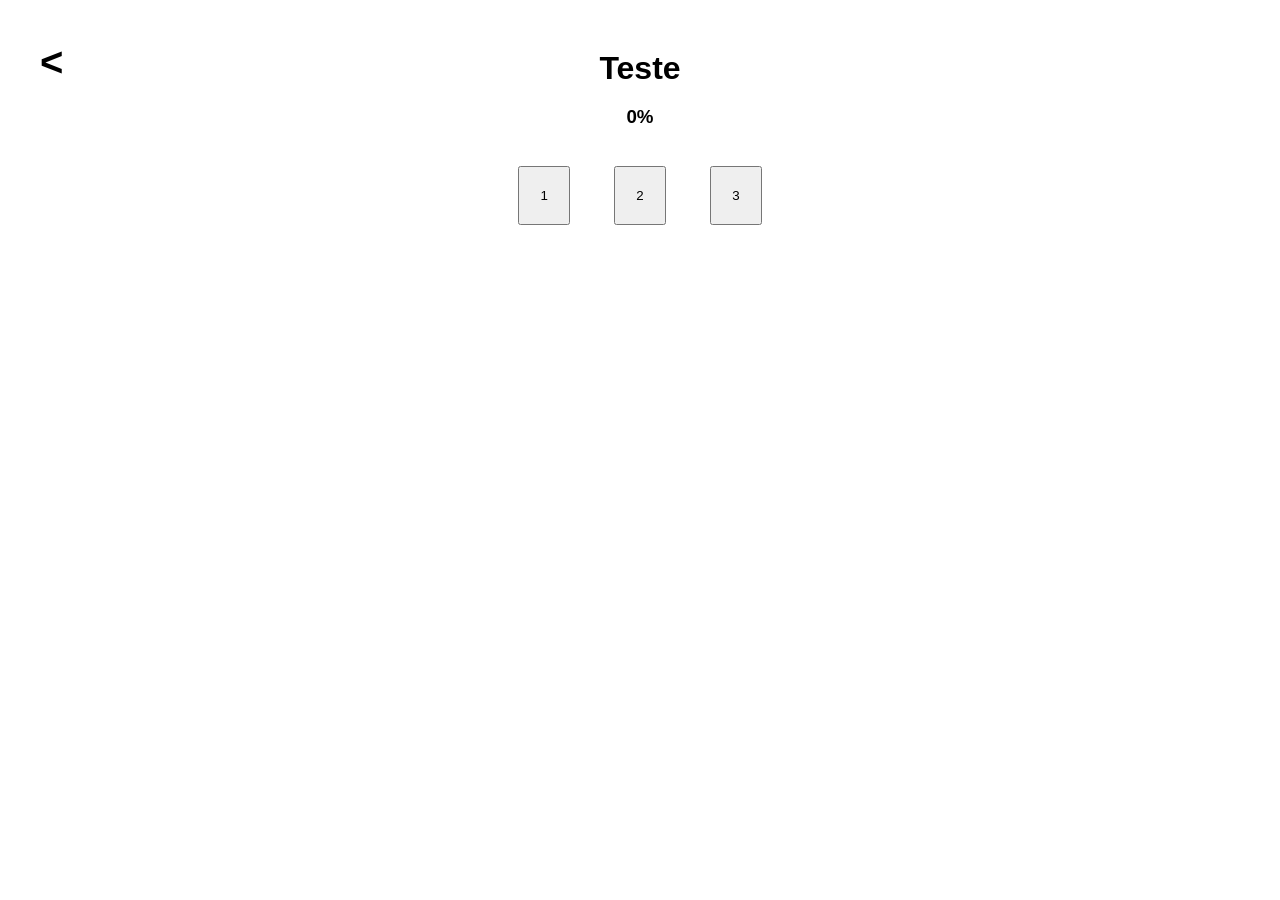
==== test_page/test_index.html @ 632eda28 "test_page done" ====
<!DOCTYPE html>
<html lang="en">
<head>
    <meta charset="UTF-8">
    <meta http-equiv="X-UA-Compatible" content="IE=edge">
    <meta name="viewport" content="width=device-width, initial-scale=1.0">

    <link rel="stylesheet" href="test_style.css">

    <title>Página de Teste</title>
</head>
<body>
    <a href="../index.html" class="voltar"><</a>
    <h1>Teste</h1>
    <h3>0%</h3>
    <img src="" alt="">
    <div class="buttons">
        <button>1</button>
        <button>2</button>
        <button>3</button>
    </div>
</body>
</html>
---- test_page/test_style.css ----
html,
body {
    position: absolute;
    top: 0;
    left: 0;
    width: 100vw;
    height: 100vh;
    margin: 0;
    display: flex;
    align-items: center;
    flex-direction: column;
    font-family: sans-serif;
}
.voltar{
    margin:0;
    padding: 40px;
    position: absolute;
    top: 0;
    left: 0;
    text-decoration: none;
    font-family: sans-serif;
    font-weight: bold;
    font-size: 40px;
    color: black;
    transition: 0.3s;
}

.voltar:hover{
    transform: scale(120%);
}

h1{
    margin: 50px 0 0 0;
}

button{
    padding: 20px;
    align-items: center;
    transition: .3s;
    margin: 20px;
}
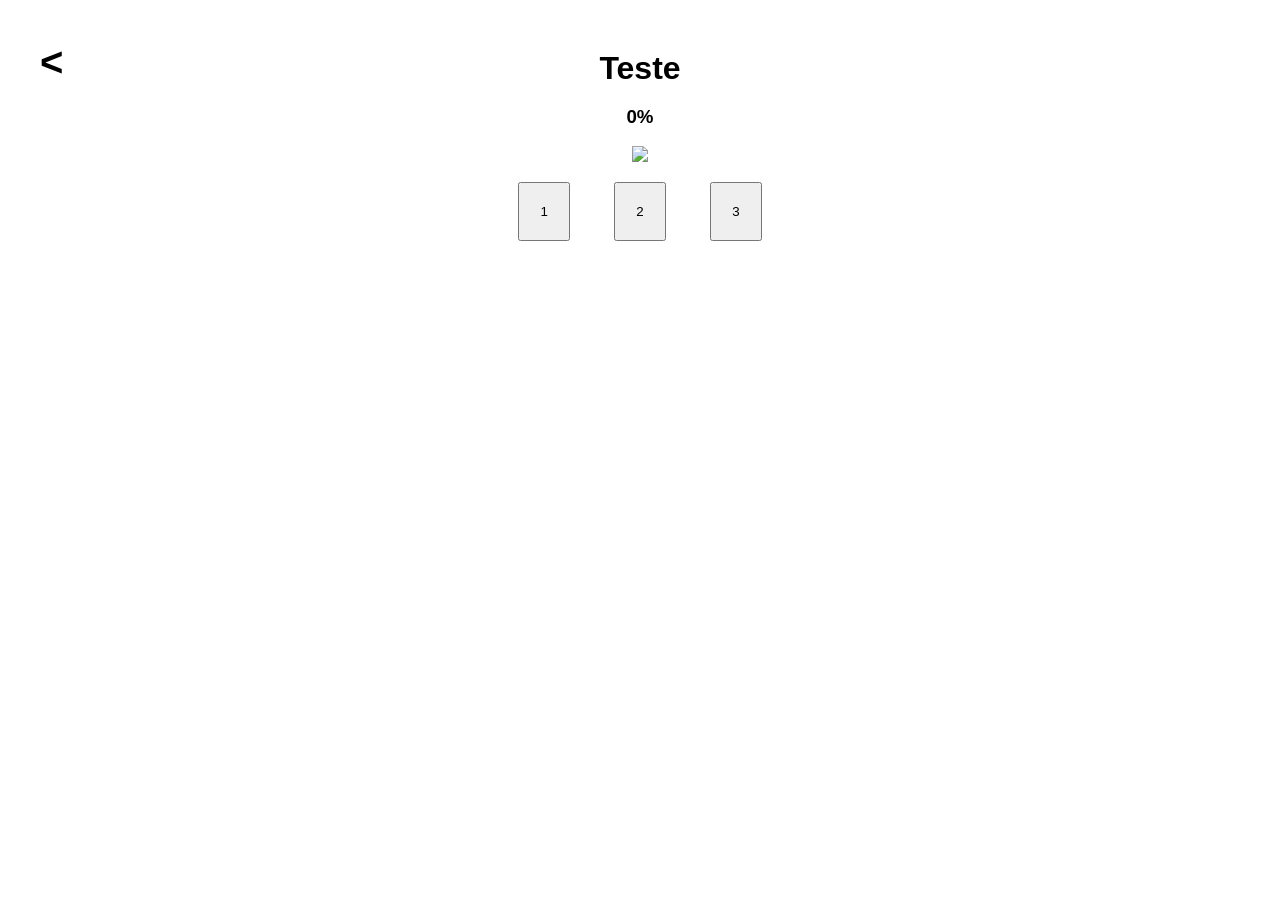
==== commit 525e971b: "aaaaaa" ====
--- a/test_page/test_index.html
+++ b/test_page/test_index.html
@@ -13,11 +13,14 @@
     <a href="../index.html" class="voltar"><</a>
     <h1>Teste</h1>
     <h3>0%</h3>
-    <img src="" alt="">
+    <img src="" id="image"/>
     <div class="buttons">
         <button>1</button>
         <button>2</button>
         <button>3</button>
     </div>
 </body>
+
+<script src="test_code.js"></script>
+
 </html>
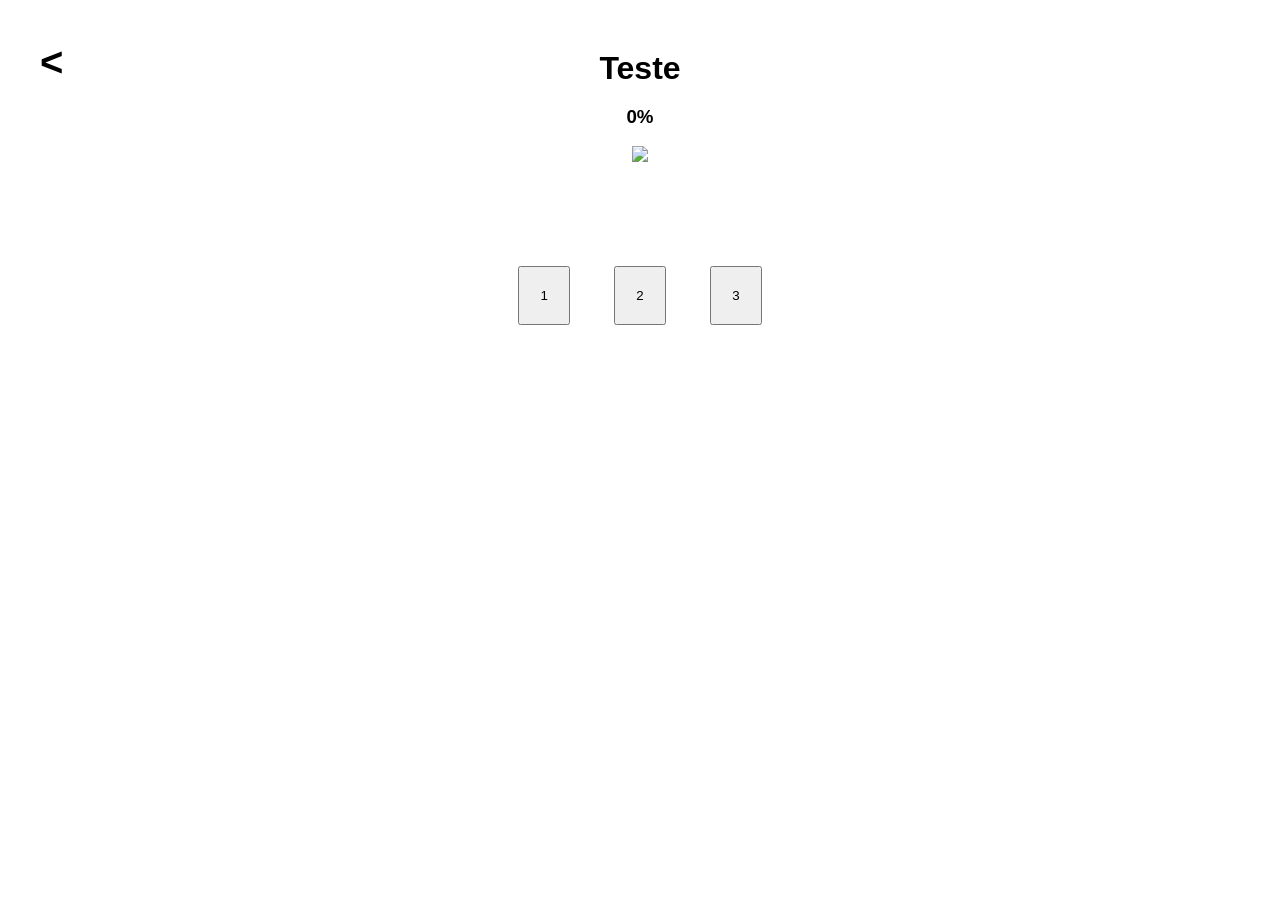
==== commit 60668a07: "finish train page and rm audio" ====
--- a/test_page/test_index.html
+++ b/test_page/test_index.html
@@ -12,12 +12,12 @@
 <body>
     <a href="../index.html" class="voltar"><</a>
     <h1>Teste</h1>
-    <h3>0%</h3>
-    <img src="" id="image"/>
+    <h3 id="score">0%</h3>
+    <img src="" id="image" height="100px"/>
     <div class="buttons">
-        <button>1</button>
-        <button>2</button>
-        <button>3</button>
+        <button id="but_1">1</button>
+        <button id="but_2">2</button>
+        <button id="but_3">3</button>
     </div>
 </body>
 
